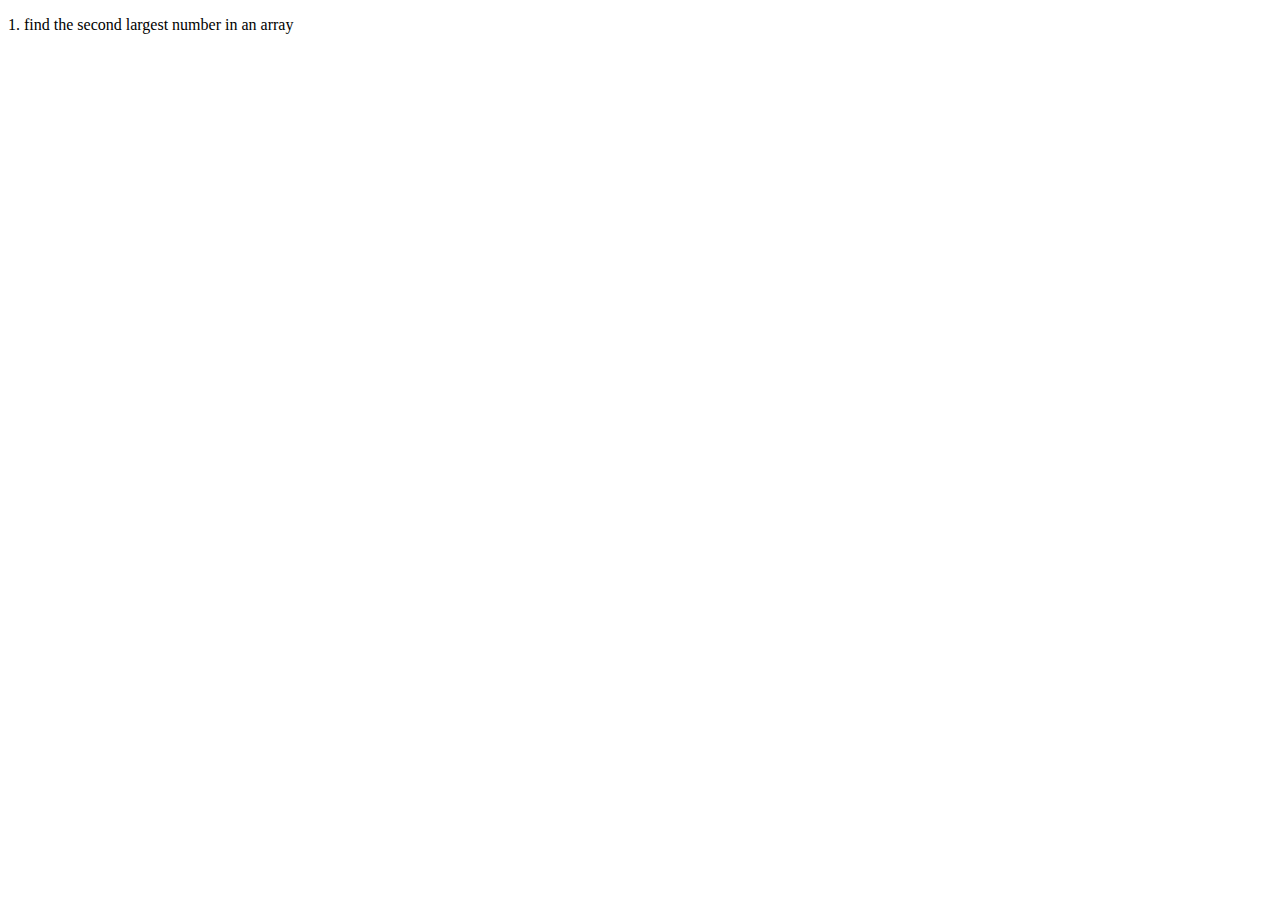
==== js-challenges/index.html @ 390daf5c "secondLargest" ====
<!DOCTYPE html>
<html lang="en">
<head>
    <meta charset="UTF-8">
    <meta http-equiv="X-UA-Compatible" content="IE=edge">
    <meta name="viewport" content="width=device-width, initial-scale=1.0">
    <title>JavaScript Challenges</title>
    <script src="app.js"></script>
</head>
<body>
    <p> 1. find the second largest number in an array</p>
</body>
</html>
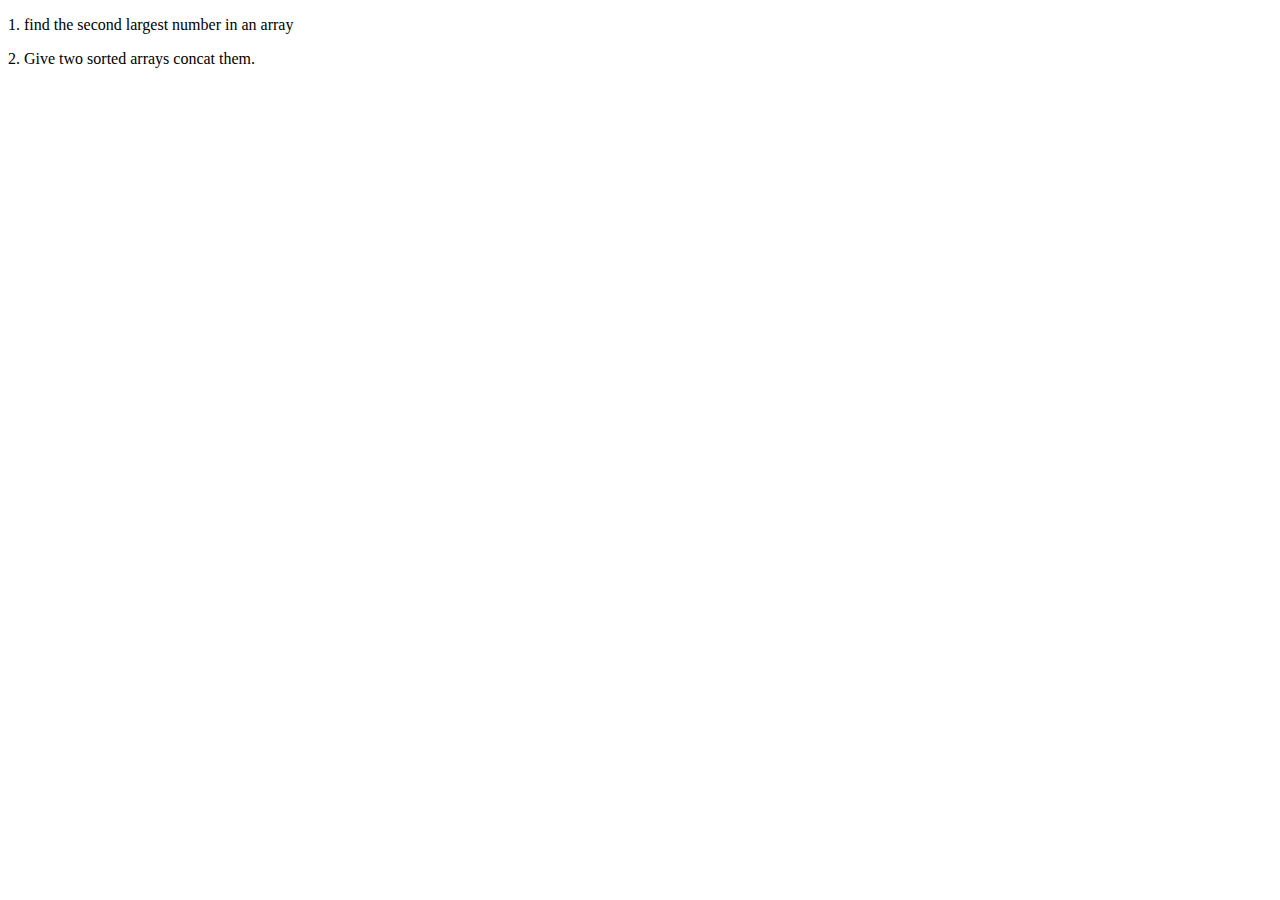
==== commit e89a117a: "prob2" ====
--- a/js-challenges/index.html
+++ b/js-challenges/index.html
@@ -9,5 +9,6 @@
 </head>
 <body>
     <p> 1. find the second largest number in an array</p>
+    <p> 2. Give two sorted arrays concat them.  </p>
 </body>
 </html>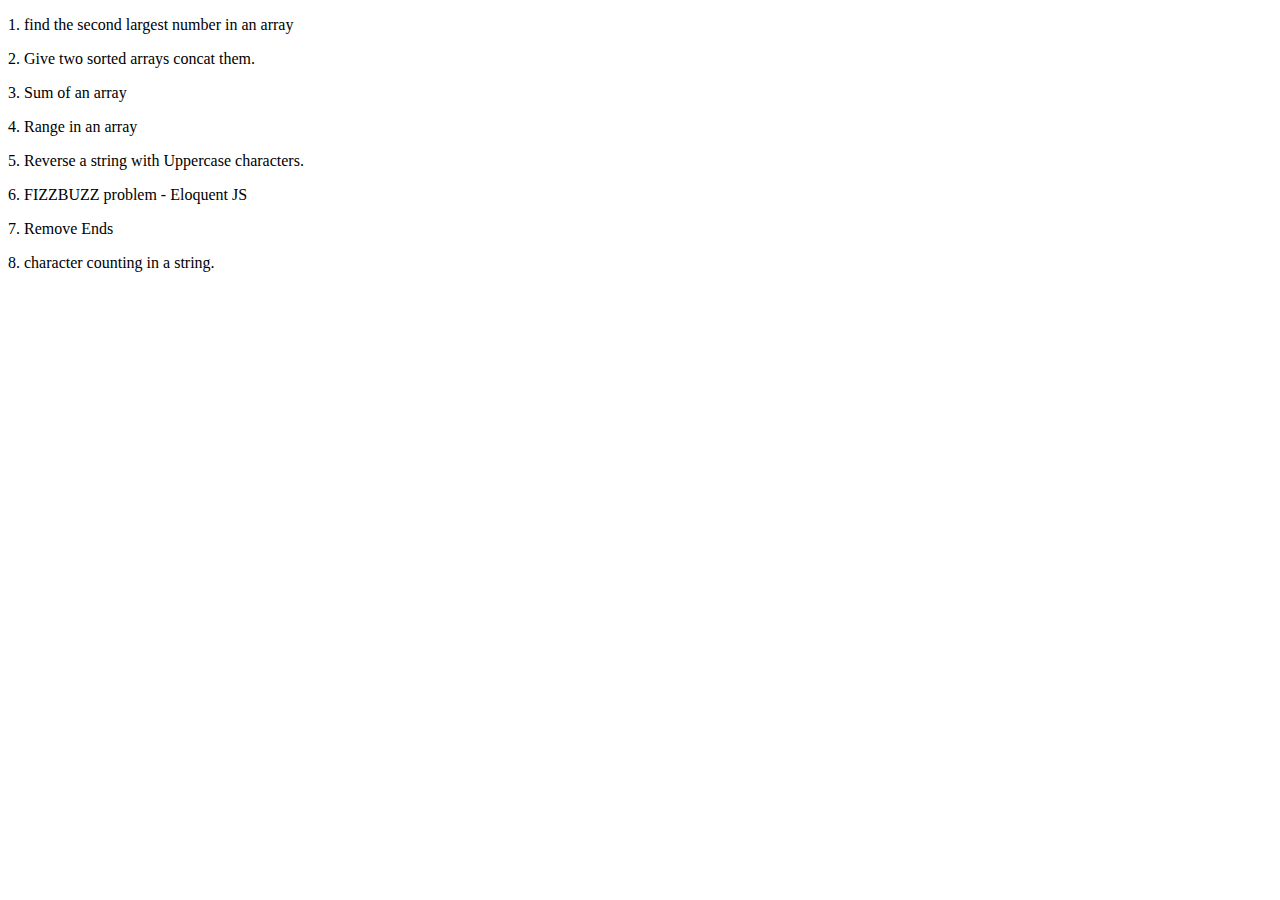
==== commit 82c03667: "challenge 8" ====
--- a/js-challenges/index.html
+++ b/js-challenges/index.html
@@ -10,5 +10,12 @@
 <body>
     <p> 1. find the second largest number in an array</p>
     <p> 2. Give two sorted arrays concat them.  </p>
+    <p> 3. Sum of an array</p>
+    <p> 4. Range in an array</p>
+    <p> 5. Reverse a string with Uppercase characters.</p>
+    <p> 6. FIZZBUZZ problem - Eloquent JS </p>
+    <p> 7. Remove Ends</p>
+    <p> 8. character counting in a string. </p>
+
 </body>
 </html>